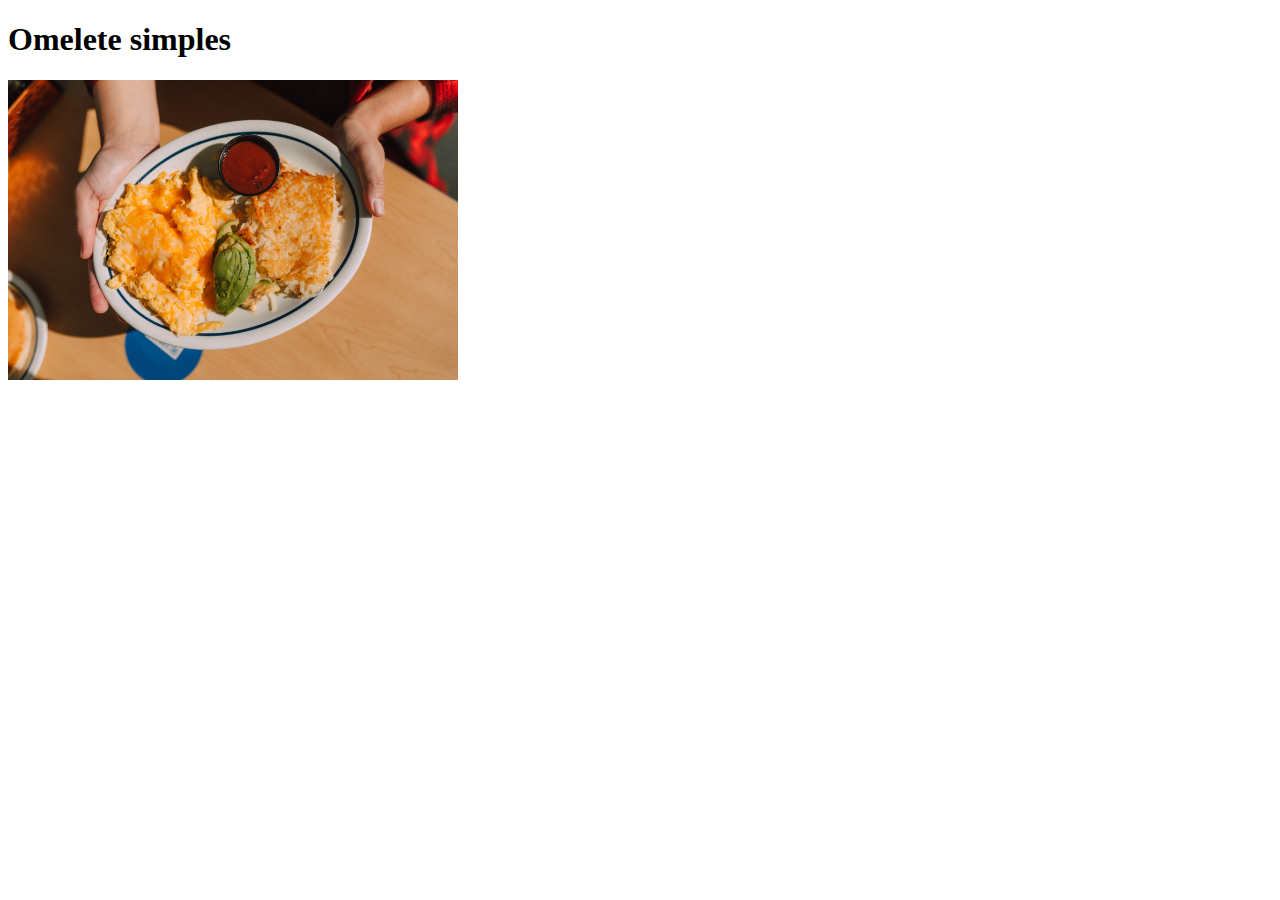
==== index.html @ dd069150 "Commit" ====
<!DOCTYPE html>
<html lang="pt-br">
<head>
    <meta charset="UTF-8">
    <meta name="viewport" content="width=device-width, initial-scale=1.0">
    <title>Receitas simples para sua dieta</title>
    <link rel="stylesheet" href="style.css">
</head>
<body>
    
        <div class="Omelete">
            <h1>Omelete simples</h1>
            <a href="Omelete Simples/receita.html">
            <img src="imagens-receitas/pexels-rdne-stock-project-6529924.jpg" alt="receita-omelete">
        </div>
    </a>
</body>
</html>
---- style.css ----
img{
    width: 450px;
    height: auto;
}
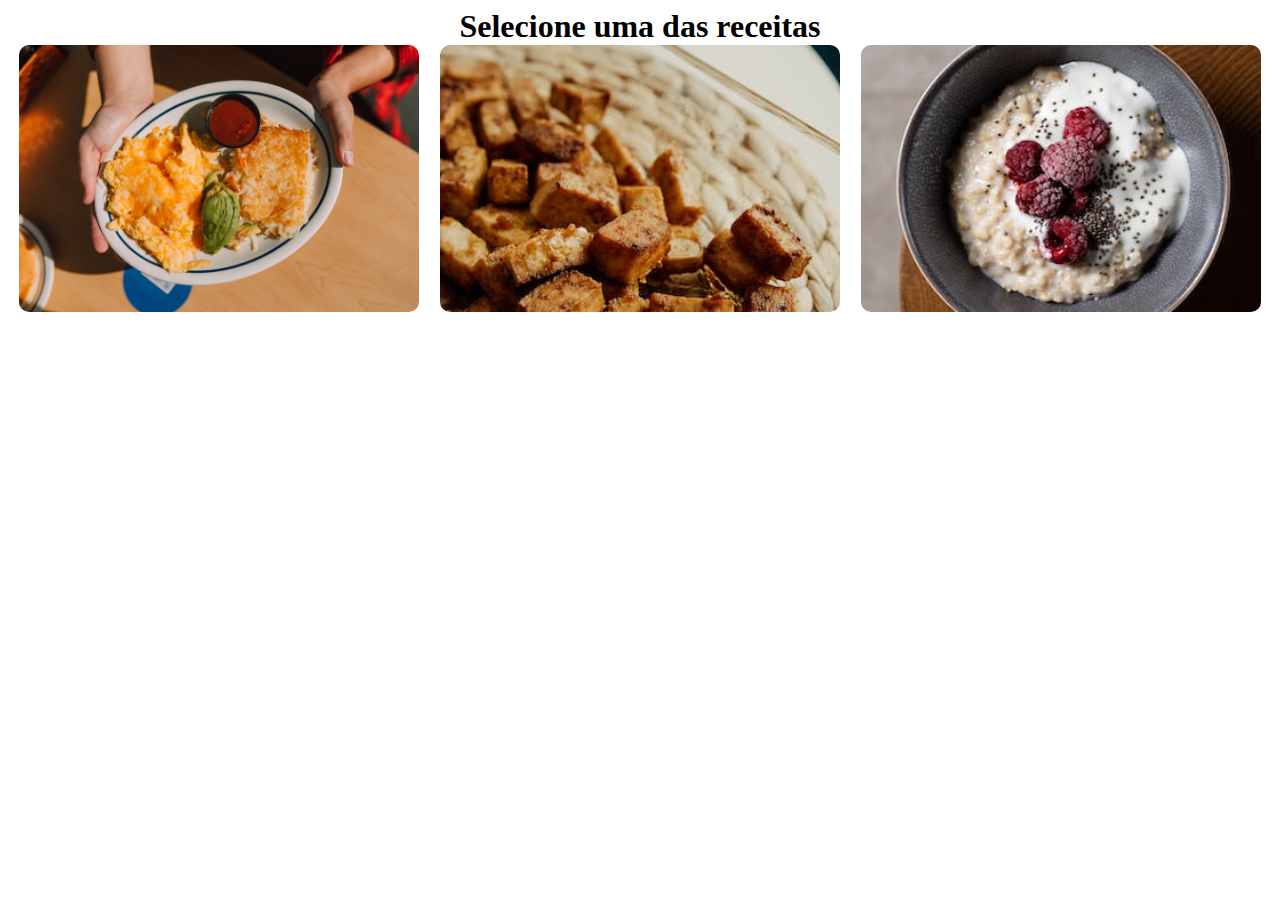
==== commit bb25e566: "Commit" ====
--- a/index.html
+++ b/index.html
@@ -7,12 +7,35 @@
     <link rel="stylesheet" href="style.css">
 </head>
 <body>
-    
+    <h1>Selecione uma das receitas</h1>
+    <main>
         <div class="Omelete">
-            <h1>Omelete simples</h1>
-            <a href="Omelete Simples/receita.html">
-            <img src="imagens-receitas/pexels-rdne-stock-project-6529924.jpg" alt="receita-omelete">
+
+            <abbr title="Omelete simples">
+                <a href="Omelete Simples/receita-omelete.html">
+                <img src="imagens-receitas/omelete.jpg" alt="receita-omelete">
+            </abbr>
+            </a>
         </div>
-    </a>
+        <div class="frango">
+
+            <abbr title="Frango grelhado">
+                <a href="Frango/receita-frango.html">
+                <img src="imagens-receitas/frango.jpg" alt="receita-frango">
+            </a>
+        </abbr>
+    </div>
+
+        <div class="mingau">
+
+            <abbr title="Mingau de aveia">
+                <a href="Mingau/receita-mingau.html">
+                <img src="imagens-receitas/mingau-aveia.jpg" alt="receita-mingau">
+            </a>
+        </abbr>
+
+    </div>
+
+</main>
 </body>
 </html>--- a/style.css
+++ b/style.css
@@ -1,4 +1,15 @@
+h1{
+    margin: auto;
+    text-align: center;
+}
 img{
-    width: 450px;
+    width: 400px;
     height: auto;
+    border-radius: 10px;
+    
 }
+
+main{
+    display: flex;
+    align-items: center;
+    justify-content:space-around;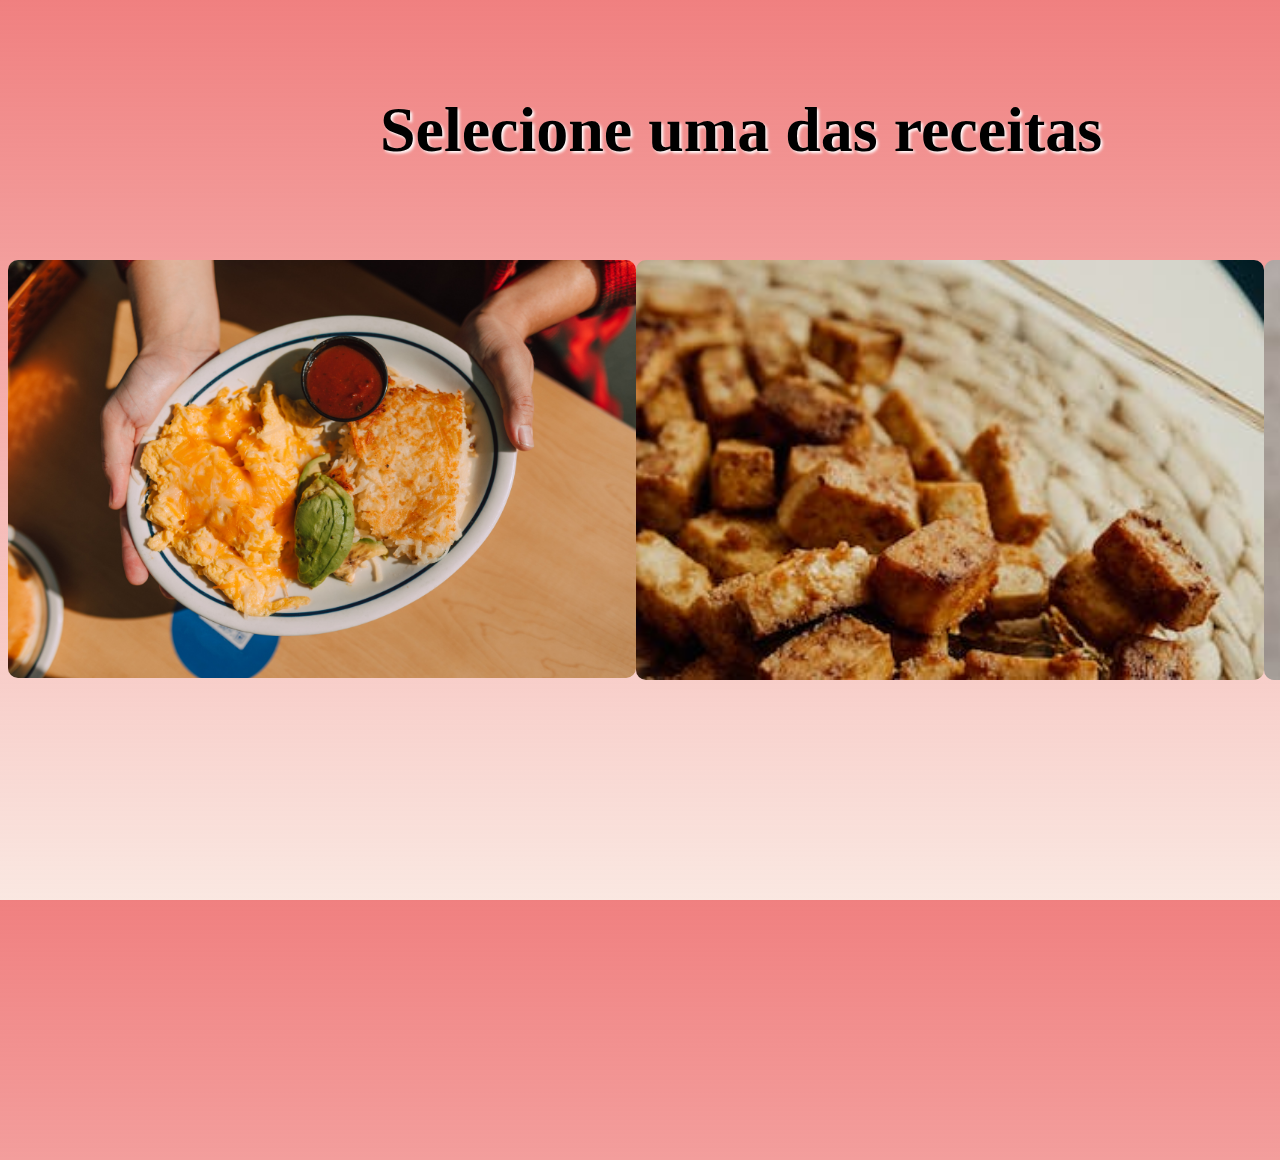
==== commit 8c5113f8: "Commit" ====
--- a/index.html
+++ b/index.html
@@ -7,7 +7,9 @@
     <link rel="stylesheet" href="style.css">
 </head>
 <body>
-    <h1>Selecione uma das receitas</h1>
+    <header>
+        <h1>Selecione uma das receitas</h1>
+    </header>
     <main>
         <div class="Omelete">
 
--- a/style.css
+++ b/style.css
@@ -1,15 +1,47 @@
-h1{
-    margin: auto;
-    text-align: center;
+:root{
+    --cor0:rgba(233, 150, 122, 0.225);
+    --cor1:lightcoral;
 }
-img{
-    width: 400px;
-    height: auto;
-    border-radius: 10px;
+
+*{
+    height: 100%;
+}
+body{
+    background-image: linear-gradient(to top, var(--cor0), var(--cor1));
     
 }
 
+
+img{
+    width: 628px;
+    height: auto;
+    border-radius: 10px;
+    margin: 0px;
+    padding: 0px;
+    
+}
+img:hover{
+    width: 700px;
+    margin: -25px;
+    height: auto;
+}
+h1{
+    text-align: center;
+    padding: 50px;
+    text-shadow: 2px 2px 3px white;
+}
+
+header{
+    margin: auto;
+    color: black;
+    font-size: 2em;
+    width: 1466px;
+    height: auto;
+
+    
+}
 main{
-    display: flex;
-    align-items: center;
-    justify-content:space-around;+    display: flex;  
+    align-items: justify;
+    justify-content:space-around;
+}